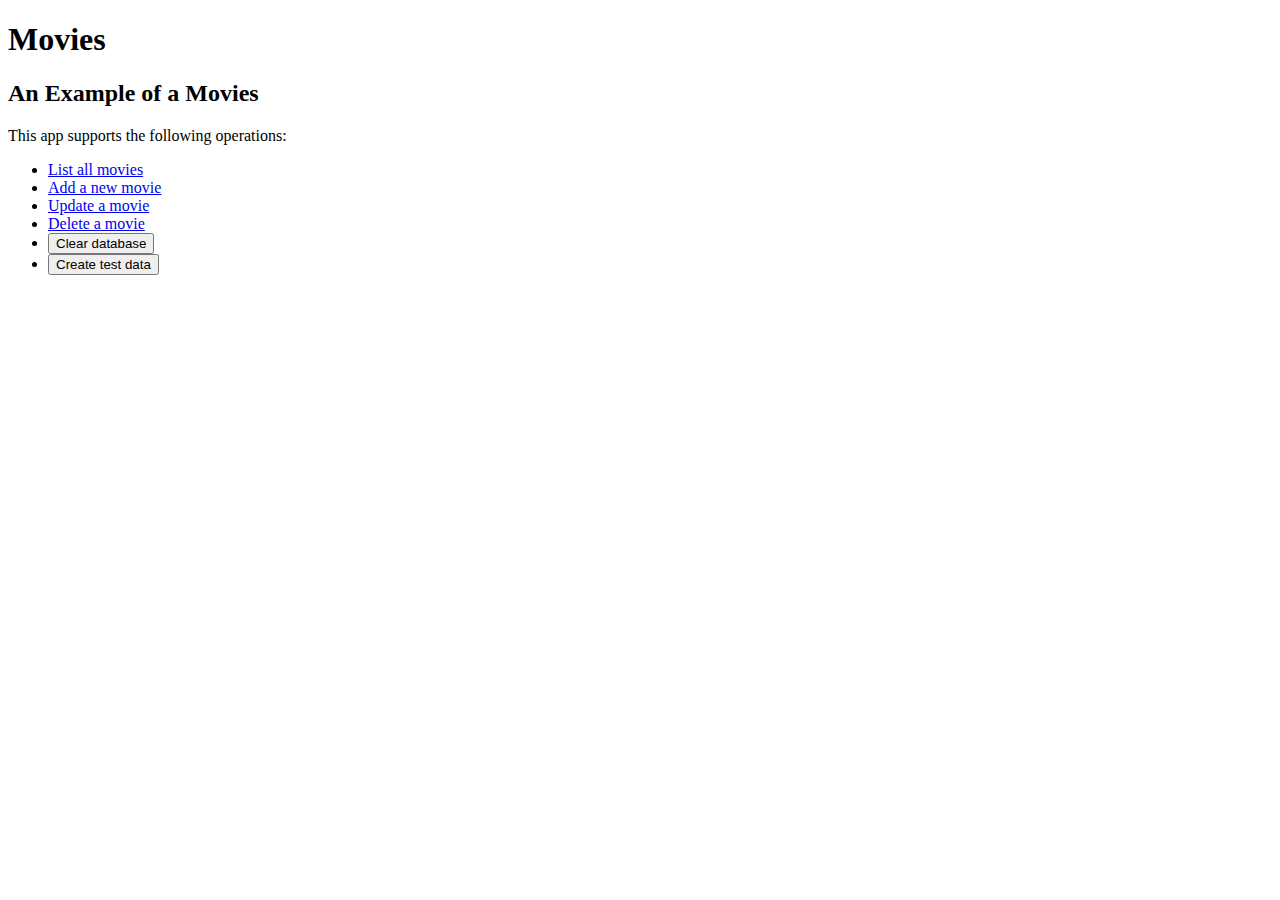
==== practiceProjects/movies/index.html @ fddc9fd8 "practice movies folder structure and html template" ====
<!DOCTYPE html>
<html xmlns="http://www.w3.org/1999/xhtml" xml:lang="en" lang="en">
  <head>
    <meta charset="UTF-8" />
    <title>Practice Project Movies</title>
    <script src="src/c/initialize.js"></script>
    <script src="src/m/Movie.js"></script>
  </head>
  <body>
    <h1>Movies</h1>
    <h2>An Example of a Movies</h2>
    <p>This app supports the following operations:</p>
    <menu>
     <li><a href="retrieveAndListAllMovies.html">
          List all movies</a></li>
     <li><a href="createMovie.html">Add a new movie</a></li>
     <li><a href="updateMovie.html">Update a movie</a></li>
     <li><a href="deleteMovie.html">Delete a movie</a></li>
     <li><button type="button" onclick="Movie.clearData()">
       Clear database
     </button></li>
     <li><button type="button" onclick="Movie.createTestData()">
       Create test data
     </button></li>
    </menu>
  </body>
</html>
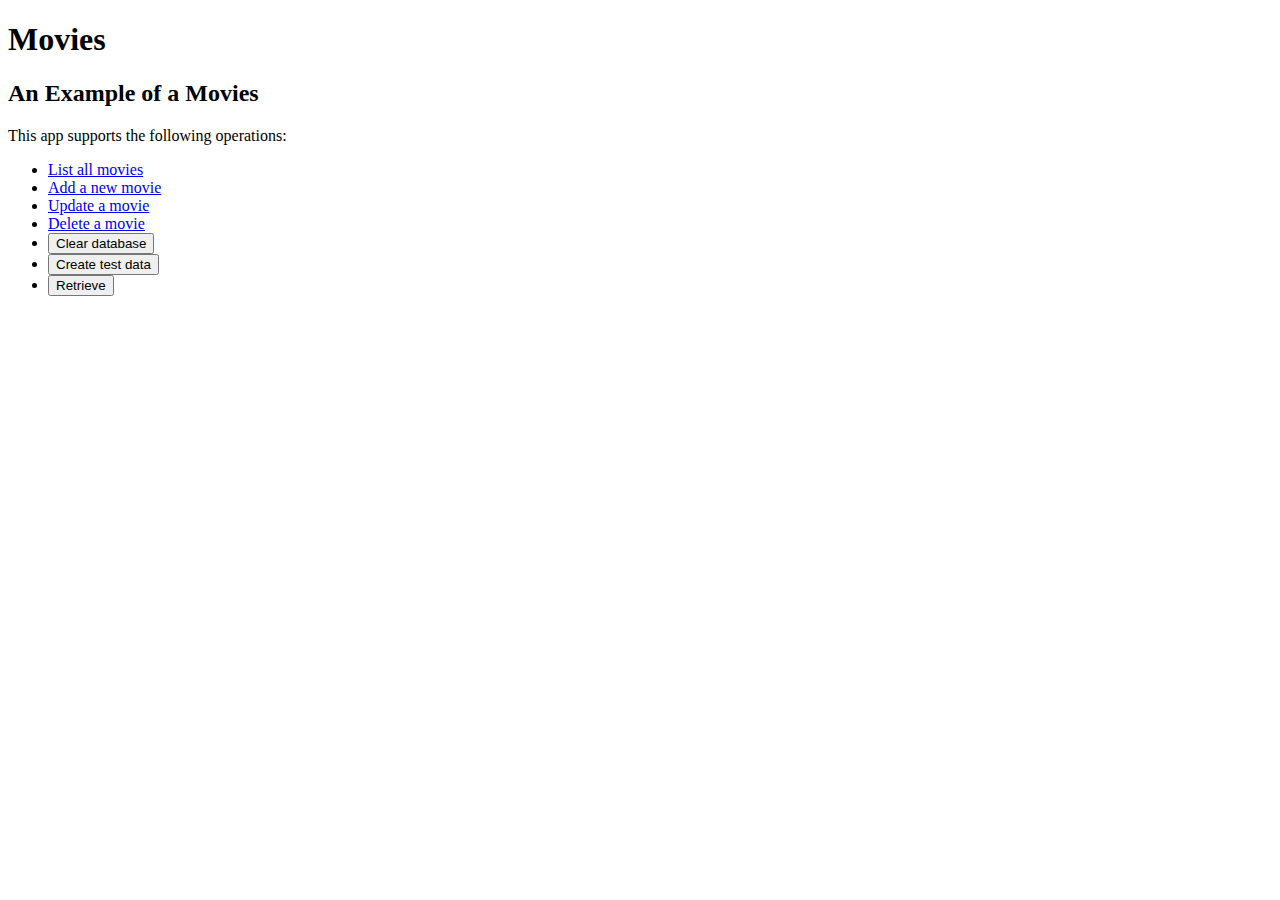
==== commit fd13d9af: "retrieve data form indexeddb" ====
--- a/practiceProjects/movies/index.html
+++ b/practiceProjects/movies/index.html
@@ -16,12 +16,14 @@
      <li><a href="createMovie.html">Add a new movie</a></li>
      <li><a href="updateMovie.html">Update a movie</a></li>
      <li><a href="deleteMovie.html">Delete a movie</a></li>
-     <li><button type="button" onclick="Movie.clearData()">
+     <li><button id="clearDB" type="button">
        Clear database
      </button></li>
-     <li><button type="button" onclick="Movie.createTestData()">
+     <li><button id="createTestData" type="button">
        Create test data
      </button></li>
+     <li><button id="retrieve" type="button">Retrieve</button></li>
     </menu>
+    <script src="src/c/indexedDb.js"></script>
   </body>
 </html>
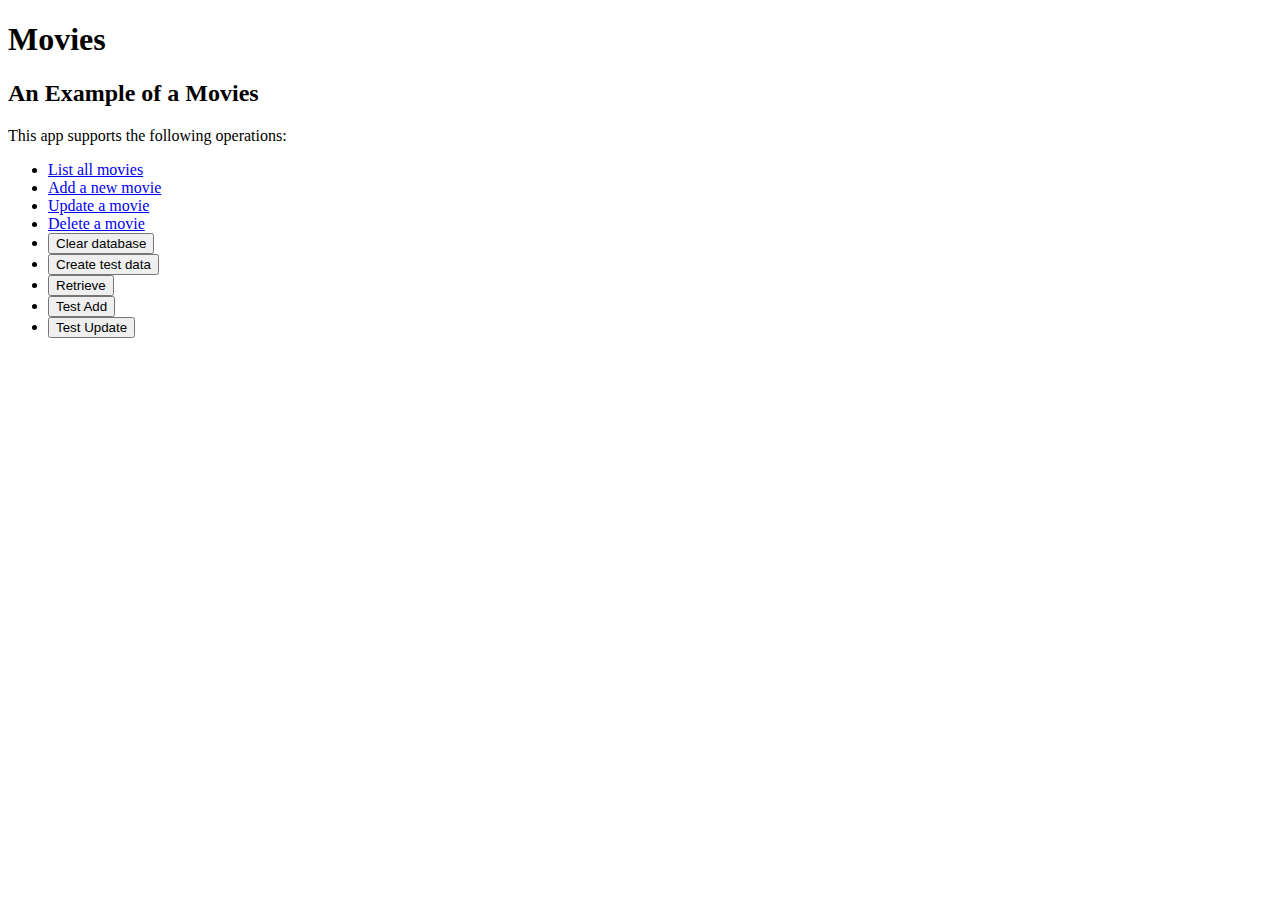
==== commit 436d76b4: "update" ====
--- a/practiceProjects/movies/index.html
+++ b/practiceProjects/movies/index.html
@@ -23,6 +23,8 @@
        Create test data
      </button></li>
      <li><button id="retrieve" type="button">Retrieve</button></li>
+     <li><button id="testAdd">Test Add</button></li>
+     <li><button id="testUpdate">Test Update</button></li>
     </menu>
     <script src="src/c/indexedDb.js"></script>
   </body>
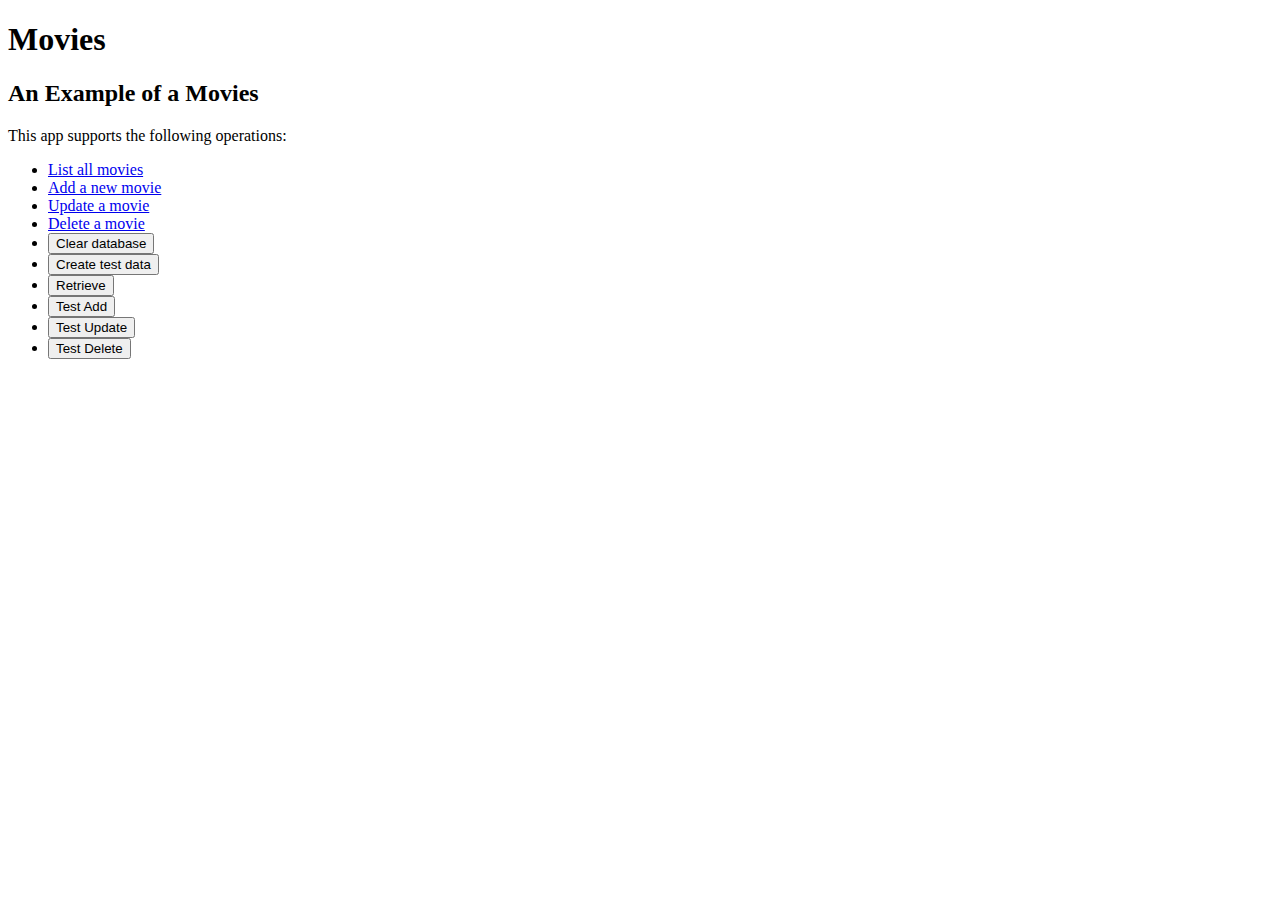
==== commit 5e23b7b9: "delete by key from indexddb" ====
--- a/practiceProjects/movies/index.html
+++ b/practiceProjects/movies/index.html
@@ -25,6 +25,7 @@
      <li><button id="retrieve" type="button">Retrieve</button></li>
      <li><button id="testAdd">Test Add</button></li>
      <li><button id="testUpdate">Test Update</button></li>
+     <li><button id="testDelete">Test Delete</button></li>
     </menu>
     <script src="src/c/indexedDb.js"></script>
   </body>
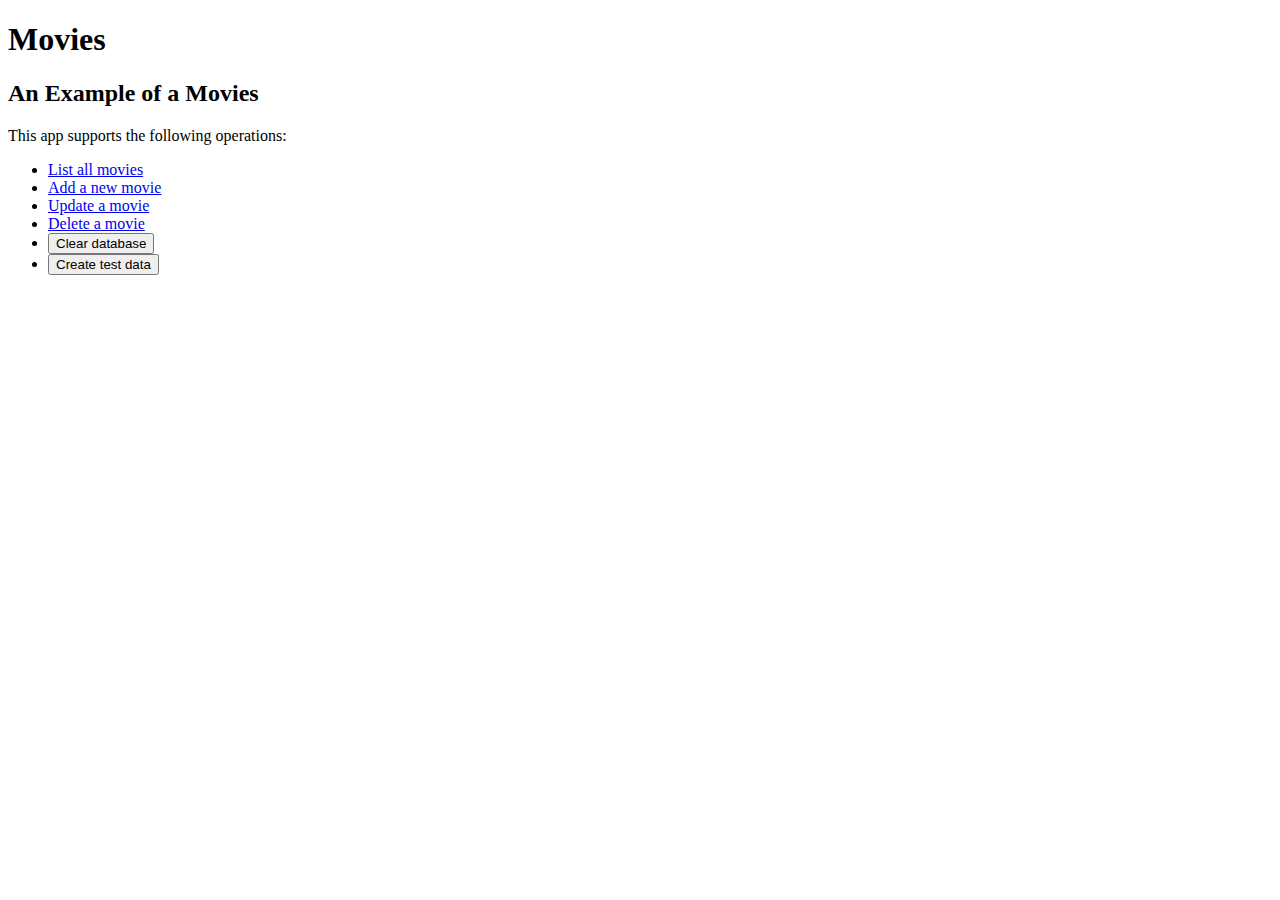
==== commit 6bedff30: "remove unnecessary code" ====
--- a/practiceProjects/movies/index.html
+++ b/practiceProjects/movies/index.html
@@ -3,30 +3,27 @@
   <head>
     <meta charset="UTF-8" />
     <title>Practice Project Movies</title>
-    <script src="src/c/initialize.js"></script>
-    <script src="src/m/Movie.js"></script>
   </head>
   <body>
     <h1>Movies</h1>
     <h2>An Example of a Movies</h2>
     <p>This app supports the following operations:</p>
     <menu>
-     <li><a href="retrieveAndListAllMovies.html">
-          List all movies</a></li>
-     <li><a href="createMovie.html">Add a new movie</a></li>
-     <li><a href="updateMovie.html">Update a movie</a></li>
-     <li><a href="deleteMovie.html">Delete a movie</a></li>
-     <li><button id="clearDB" type="button">
-       Clear database
-     </button></li>
-     <li><button id="createTestData" type="button">
-       Create test data
-     </button></li>
-     <li><button id="retrieve" type="button">Retrieve</button></li>
-     <li><button id="testAdd">Test Add</button></li>
-     <li><button id="testUpdate">Test Update</button></li>
-     <li><button id="testDelete">Test Delete</button></li>
-    </menu>
-    <script src="src/c/indexedDb.js"></script>
+      <li><a href="retrieveAndListAllMovies.html">
+        List all movies</a></li>
+        <li><a href="createMovie.html">Add a new movie</a></li>
+        <li><a href="updateMovie.html">Update a movie</a></li>
+        <li><a href="deleteMovie.html">Delete a movie</a></li>
+        <li><button type="button" onclick="Movie.clear()">
+          Clear database
+        </button></li>
+        <li><button type="button" onclick="Movie.createTestDataIndexedDb()">
+          Create test data
+        </button></li>
+      </menu>
+      <script src="src/c/initialize.js"></script>
+      <script src="src/v/index.js"></script>
+      <script src="src/m/Movie.js"></script>
+      <script src="src/c/indexedDb.js"></script>
   </body>
 </html>
